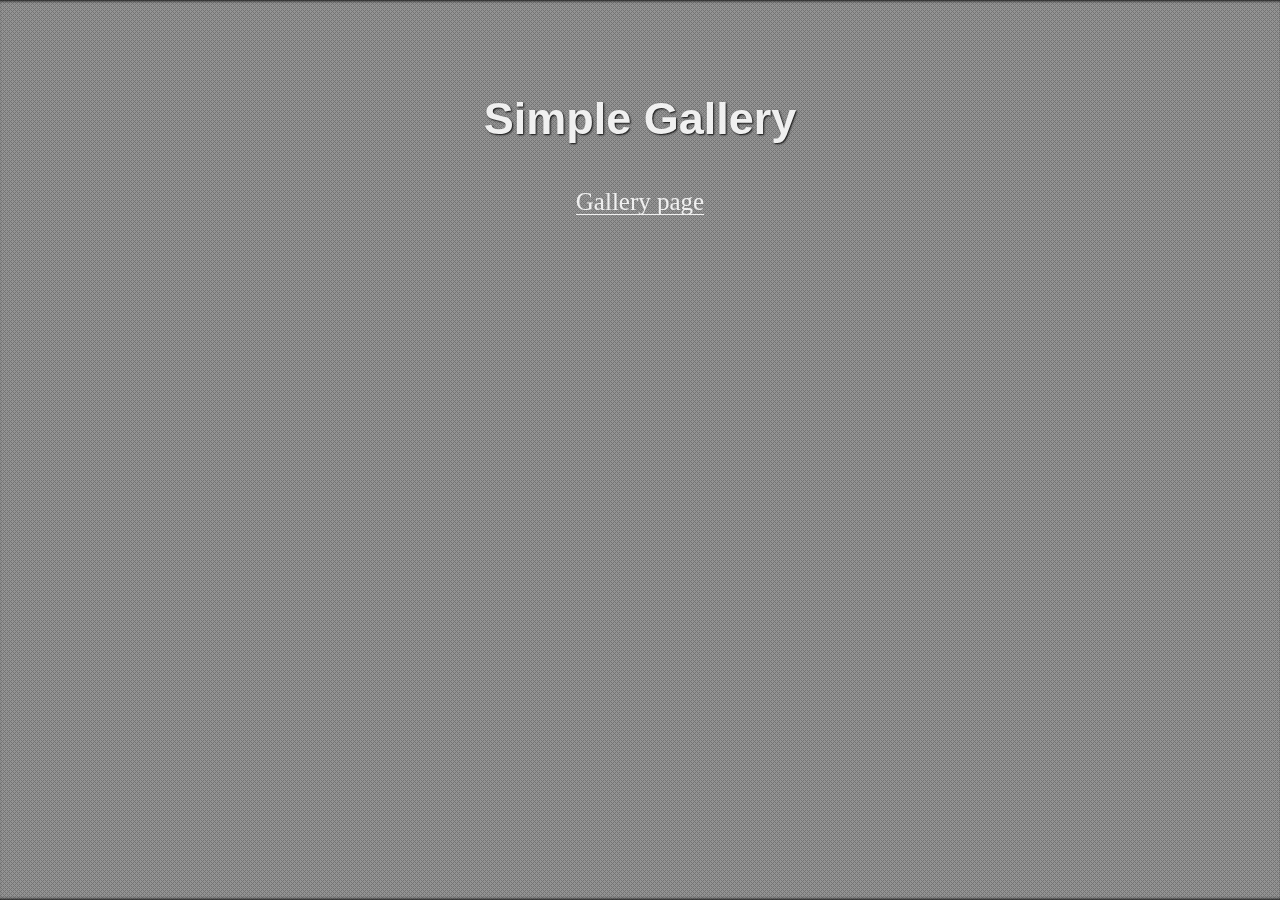
==== index.html @ 29ce4726 "Update index.html" ====
<!DOCTYPE html><html lang="en"><head><meta charset="utf-8"><meta http-equiv="X-UA-Compatible" content="IE=edge"><meta name="viewport" content="width=device-width,initial-scale=1"><title>Simple Gallery</title></head><body><style>a,abbr,acronym,address,applet,article,aside,audio,b,big,blockquote,body,canvas,caption,center,cite,code,dd,del,details,dfn,div,dl,dt,em,embed,fieldset,figcaption,figure,footer,form,h1,h2,h3,h4,h5,h6,header,hgroup,html,i,iframe,img,input,ins,kbd,label,legend,li,mark,main,menu,nav,object,ol,output,p,pre,q,ruby,s,samp,section,small,span,strike,strong,sub,summary,sup,table,tbody,td,tfoot,th,thead,time,tr,tt,u,ul,var,video{-webkit-box-sizing:border-box;-moz-box-sizing:border-box;box-sizing:border-box;margin:0;padding:0;border:0}article,aside,details,figcaption,figure,footer,header,hgroup,main,menu,nav,section{display:block}nav ol,nav ul{list-style:none}blockquote,q{quotes:none}blockquote:after,blockquote:before,q:after,q:before{content:"";content:none}table{border-spacing:0;border-collapse:collapse}button,input[type=submit]{cursor:pointer}
      *::selection{
      	background: #f0f0f0;
      	color: #0f0f0f;
      }
      *::-moz-selection{
      	background: #f0f0f0;
      	color: #0f0f0f;
      }
      html, body{
      	width: 100%;
      	height: 100%;
      	margin: 0;
      	padding: 0;
      }
      body {
      	display: block;
      	position: relative;
      	overflow: hidden;
      	text-align: center;
      }
      .background {
      	position: fixed;
      	top: 0;
      	right: 0;
      	bottom: 0;
      	left: 0;
      	z-index:1;
      }
      .background_gradient {
      	background: #ffa500;
      	background: -webkit-linear-gradient(170deg, #f1c40f, #ffa500);
      	   background: -moz-linear-gradient(170deg, #f1c40f, #ffa500);
      		 background: -o-linear-gradient(170deg, #f1c40f, #ffa500);
      			background: linear-gradient(170deg, #f1c40f, #ffa500);
      	background-attachment: fixed;
      }
      .background_image {
      	-webkit-background-size: cover;
      		 -o-background-size: cover;
      			background-size: cover;
      	background-position: center center;
      	background-repeat: no-repeat;
      	background-attachment: fixed;
      	background-image: url('static/images/bg/index_bg.jpg');
      }
      .background_blur {
      	filter: url('data:image/svg+xml;utf8,<svg version="1.1" xmlns="http://www.w3.org/2000/svg"><filter id="blur"><feGaussianBlur stdDeviation="5" /></filter></svg>#blur');
      	-webkit-filter: blur(5px);
      	filter: blur(5px);
      	filter: progid:DXImageTransform.Microsoft.Blur(PixelRadius='5');
      }
      .overlay {
      	position: fixed;
      	top: 0;
      	right: 0;
      	bottom: 0;
      	left: 0;
      	z-index:10;
      	overflow: auto;
      }
      .overlay_dark {
      	background-color: transparent;
      	background-color: rgba(15, 15, 15, 0.45);
      	filter: progid:DXImageTransform.Microsoft.gradient(startColorstr=#4C000000,endColorstr=#4C000000);
      	zoom: 1;
      	background-image: url("[data-uri]");
      	background-repeat: repeat;
      	background-attachment: fixed;
      	box-shadow: inset 0 3px 3px -2px #0f0f0f, inset 0 -3px 3px -2px #0f0f0f;
      }
      .project {
      	-moz-box-sizing: border-box;
      	-webkit-box-sizing: border-box;
      	box-sizing: border-box;
      	display: block;
      	width: 100%;
      	max-width: 1200px;
      	margin: 0 auto;
      	text-align: center;
      }
      .project__name {
      	display: block;
      	width: 100%;
      	max-width: 480px;
      	margin: 8% auto 4%;
      	padding: 0 2%;
      	font-family: Tahoma, Verdana, Arial, sans-serif;
      	font-size: 45px;
      	line-height: 1;
      	color: #f0f0f0;
      	text-align: center;
      }
      .project__name_middle {
      	margin-top: 20%;
      }
      .project__name_fit {
      	max-width: 100%;
      	font-size: 200px;
      }
      .project__name_shadow {
      	text-shadow: 1px 1px 2px #0f0f0f;
      }
      .project__list{
      	display: inline-block;
      	list-style: none;
      	color: #f0f0f0;
      	text-align: center;
      }
      .project__item{
      	position: relative;
      	font-family: Georgia, Times, "Times New Roman", serif;
      	font-size: 25px;
      	line-height: 1;
      	text-align: left;
      	color: #f0f0f0;
      }
      .project__item.is-checked:before{
      	content: "\2713";
      	position: absolute;
      	right: 100%;
      }
      .project__item ul,
      .project__item ol{
      	margin-left: 40px;
      	margin-bottom: 20px;
      	list-style: none;
      }
      .project__link{
      	display: inline-block;
      	margin-bottom: 20px;
      	color: #f0f0f0;
      	outline: none;
      	text-decoration: none;
      	white-space: nowrap;
      	border-bottom: 1px solid #f0f0f0;
      }
      .project__link_empty{
      	display: block;
      	cursor: default;
      	border: none;
      	color: #ccc;
      }
      .project__link:hover{
      	border-color: transparent;
      }</style><div class="background background_image background_blur"></div><div class="overlay overlay_dark"><main class="project"><h1 class="project__name project__name_shadow">Simple Gallery</h1><ul class="project__list"><li class="project__item"><a class="project__link" href="gallery.html">Gallery page</a></li></ul></main></div><script>!function(){var n=function(n,t,e){n.addEventListener?n.addEventListener(t,e,!1):n.attachEvent("on"+t,e)},t=function(n,t){for(key in t)t.hasOwnProperty(key)&&(n[key]=t[key]);return n};window.fitText=function(e,i,o){if(e.length){var a=t({minFontSize:-1/0,maxFontSize:1/0},o),r=function(t){var e=i||1,o=function(){t.style.fontSize=Math.max(Math.min(t.clientWidth/(10*e),parseFloat(a.maxFontSize)),parseFloat(a.minFontSize))+"px"};o(),n(window,"resize",o)};if(e.length)for(var f=0;f<e.length;f++)r(e[f]);else r(e);return e}}}(),function(){window.fitText(document.getElementsByClassName("project__name_fit"),1)}();</script></body></html>
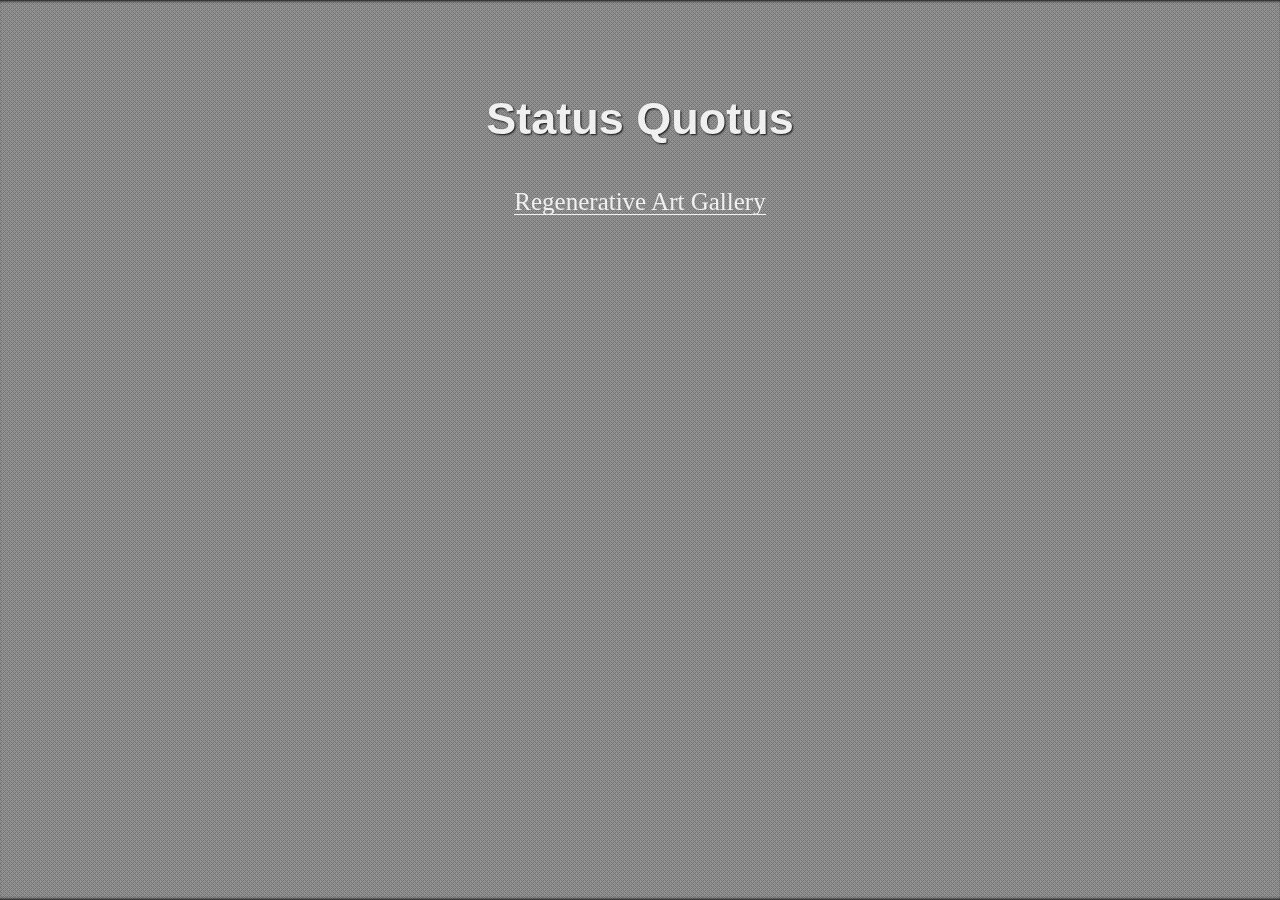
==== commit 83926252: "Update index.html" ====
--- a/index.html
+++ b/index.html
@@ -1,4 +1,4 @@
-<!DOCTYPE html><html lang="en"><head><meta charset="utf-8"><meta http-equiv="X-UA-Compatible" content="IE=edge"><meta name="viewport" content="width=device-width,initial-scale=1"><title>Simple Gallery</title></head><body><style>a,abbr,acronym,address,applet,article,aside,audio,b,big,blockquote,body,canvas,caption,center,cite,code,dd,del,details,dfn,div,dl,dt,em,embed,fieldset,figcaption,figure,footer,form,h1,h2,h3,h4,h5,h6,header,hgroup,html,i,iframe,img,input,ins,kbd,label,legend,li,mark,main,menu,nav,object,ol,output,p,pre,q,ruby,s,samp,section,small,span,strike,strong,sub,summary,sup,table,tbody,td,tfoot,th,thead,time,tr,tt,u,ul,var,video{-webkit-box-sizing:border-box;-moz-box-sizing:border-box;box-sizing:border-box;margin:0;padding:0;border:0}article,aside,details,figcaption,figure,footer,header,hgroup,main,menu,nav,section{display:block}nav ol,nav ul{list-style:none}blockquote,q{quotes:none}blockquote:after,blockquote:before,q:after,q:before{content:"";content:none}table{border-spacing:0;border-collapse:collapse}button,input[type=submit]{cursor:pointer}
+<!DOCTYPE html><html lang="en"><head><meta charset="utf-8"><meta http-equiv="X-UA-Compatible" content="IE=edge"><meta name="viewport" content="width=device-width,initial-scale=1"><title>Status Quotus</title></head><body><style>a,abbr,acronym,address,applet,article,aside,audio,b,big,blockquote,body,canvas,caption,center,cite,code,dd,del,details,dfn,div,dl,dt,em,embed,fieldset,figcaption,figure,footer,form,h1,h2,h3,h4,h5,h6,header,hgroup,html,i,iframe,img,input,ins,kbd,label,legend,li,mark,main,menu,nav,object,ol,output,p,pre,q,ruby,s,samp,section,small,span,strike,strong,sub,summary,sup,table,tbody,td,tfoot,th,thead,time,tr,tt,u,ul,var,video{-webkit-box-sizing:border-box;-moz-box-sizing:border-box;box-sizing:border-box;margin:0;padding:0;border:0}article,aside,details,figcaption,figure,footer,header,hgroup,main,menu,nav,section{display:block}nav ol,nav ul{list-style:none}blockquote,q{quotes:none}blockquote:after,blockquote:before,q:after,q:before{content:"";content:none}table{border-spacing:0;border-collapse:collapse}button,input[type=submit]{cursor:pointer}
       *::selection{
       	background: #f0f0f0;
       	color: #0f0f0f;
@@ -42,7 +42,7 @@
       	background-position: center center;
       	background-repeat: no-repeat;
       	background-attachment: fixed;
-      	background-image: url('static/images/bg/index_bg.jpg');
+      	background-image: url('Status-Quotus-Website/static/images/bg/index_bg.jpg');
       }
       .background_blur {
       	filter: url('data:image/svg+xml;utf8,<svg version="1.1" xmlns="http://www.w3.org/2000/svg"><filter id="blur"><feGaussianBlur stdDeviation="5" /></filter></svg>#blur');
@@ -143,4 +143,4 @@
       }
       .project__link:hover{
       	border-color: transparent;
-      }</style><div class="background background_image background_blur"></div><div class="overlay overlay_dark"><main class="project"><h1 class="project__name project__name_shadow">Simple Gallery</h1><ul class="project__list"><li class="project__item"><a class="project__link" href="gallery.html">Gallery page</a></li></ul></main></div><script>!function(){var n=function(n,t,e){n.addEventListener?n.addEventListener(t,e,!1):n.attachEvent("on"+t,e)},t=function(n,t){for(key in t)t.hasOwnProperty(key)&&(n[key]=t[key]);return n};window.fitText=function(e,i,o){if(e.length){var a=t({minFontSize:-1/0,maxFontSize:1/0},o),r=function(t){var e=i||1,o=function(){t.style.fontSize=Math.max(Math.min(t.clientWidth/(10*e),parseFloat(a.maxFontSize)),parseFloat(a.minFontSize))+"px"};o(),n(window,"resize",o)};if(e.length)for(var f=0;f<e.length;f++)r(e[f]);else r(e);return e}}}(),function(){window.fitText(document.getElementsByClassName("project__name_fit"),1)}();</script></body></html>
+      }</style><div class="background background_image background_blur"></div><div class="overlay overlay_dark"><main class="project"><h1 class="project__name project__name_shadow">Status Quotus</h1><ul class="project__list"><li class="project__item"><a class="project__link" href="gallery.html">Regenerative Art Gallery</a></li></ul></main></div><script>!function(){var n=function(n,t,e){n.addEventListener?n.addEventListener(t,e,!1):n.attachEvent("on"+t,e)},t=function(n,t){for(key in t)t.hasOwnProperty(key)&&(n[key]=t[key]);return n};window.fitText=function(e,i,o){if(e.length){var a=t({minFontSize:-1/0,maxFontSize:1/0},o),r=function(t){var e=i||1,o=function(){t.style.fontSize=Math.max(Math.min(t.clientWidth/(10*e),parseFloat(a.maxFontSize)),parseFloat(a.minFontSize))+"px"};o(),n(window,"resize",o)};if(e.length)for(var f=0;f<e.length;f++)r(e[f]);else r(e);return e}}}(),function(){window.fitText(document.getElementsByClassName("project__name_fit"),1)}();</script></body></html>
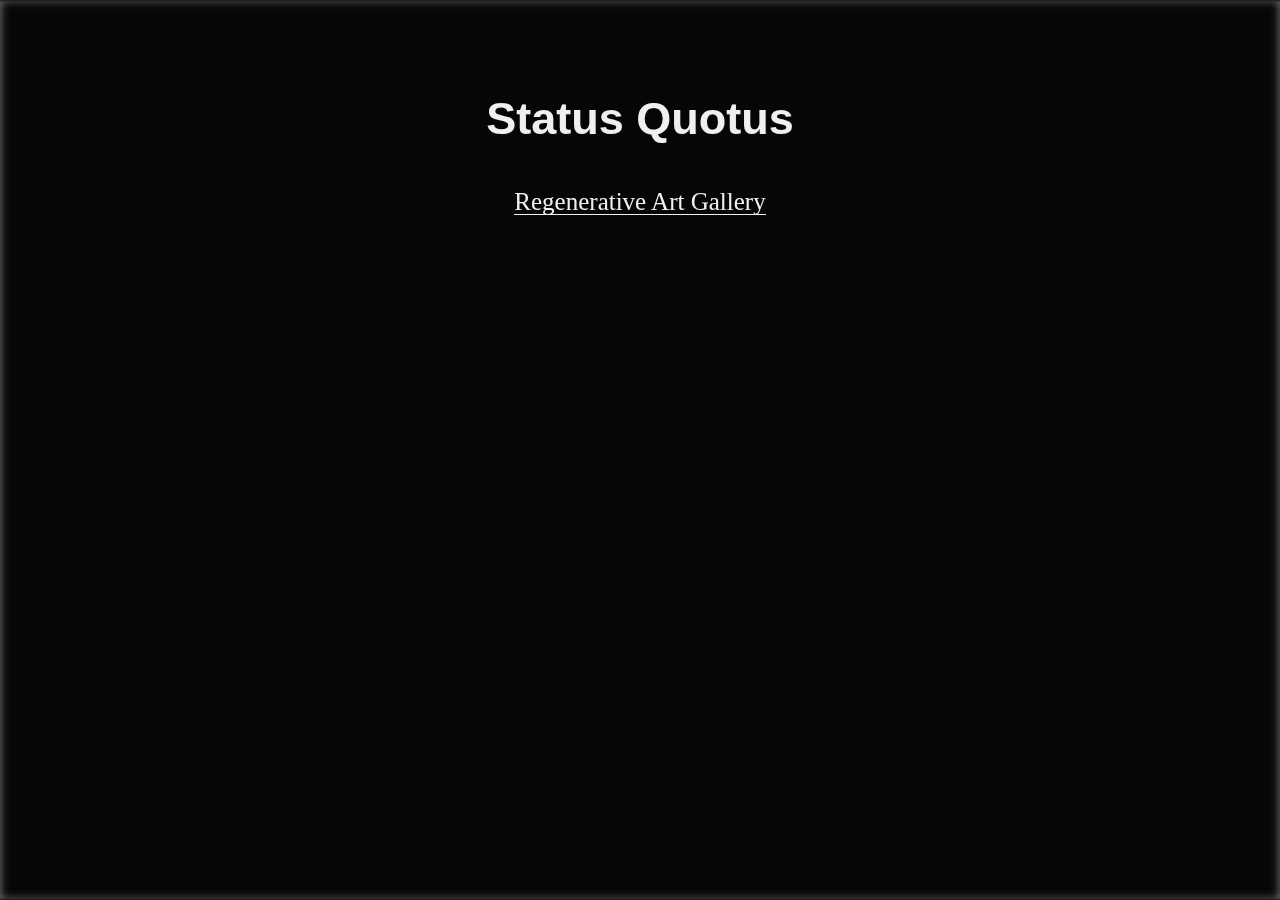
==== commit d114c209: "Update index.html" ====
--- a/index.html
+++ b/index.html
@@ -42,7 +42,7 @@
       	background-position: center center;
       	background-repeat: no-repeat;
       	background-attachment: fixed;
-      	background-image: url('Status-Quotus-Website/static/images/bg/index_bg.jpg');
+      	background-image: url('../static/images/bg/index_bg.jpg');
       }
       .background_blur {
       	filter: url('data:image/svg+xml;utf8,<svg version="1.1" xmlns="http://www.w3.org/2000/svg"><filter id="blur"><feGaussianBlur stdDeviation="5" /></filter></svg>#blur');
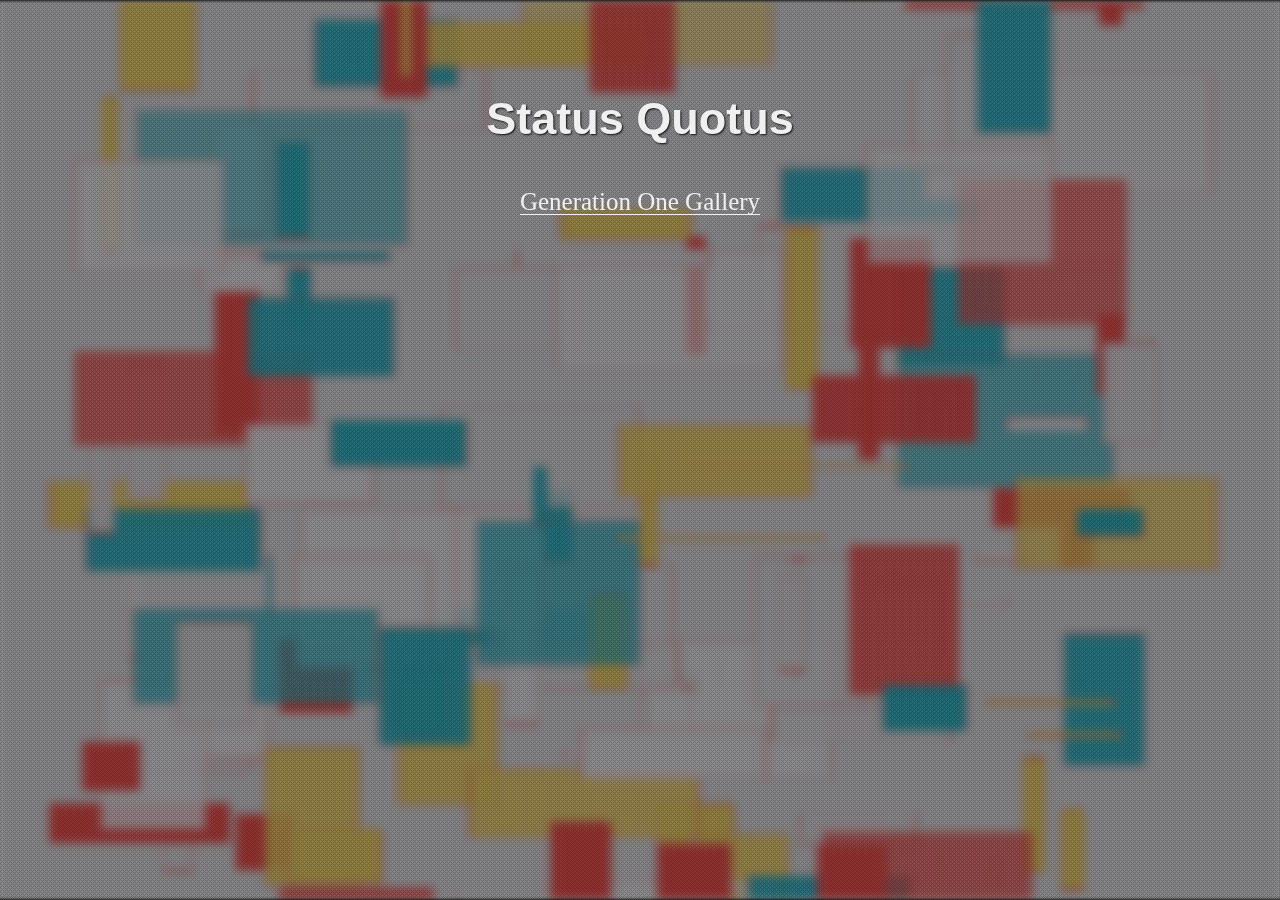
==== commit f7a8c7cf: "Update index.html" ====
--- a/index.html
+++ b/index.html
@@ -1,11 +1,11 @@
 <!DOCTYPE html><html lang="en"><head><meta charset="utf-8"><meta http-equiv="X-UA-Compatible" content="IE=edge"><meta name="viewport" content="width=device-width,initial-scale=1"><title>Status Quotus</title></head><body><style>a,abbr,acronym,address,applet,article,aside,audio,b,big,blockquote,body,canvas,caption,center,cite,code,dd,del,details,dfn,div,dl,dt,em,embed,fieldset,figcaption,figure,footer,form,h1,h2,h3,h4,h5,h6,header,hgroup,html,i,iframe,img,input,ins,kbd,label,legend,li,mark,main,menu,nav,object,ol,output,p,pre,q,ruby,s,samp,section,small,span,strike,strong,sub,summary,sup,table,tbody,td,tfoot,th,thead,time,tr,tt,u,ul,var,video{-webkit-box-sizing:border-box;-moz-box-sizing:border-box;box-sizing:border-box;margin:0;padding:0;border:0}article,aside,details,figcaption,figure,footer,header,hgroup,main,menu,nav,section{display:block}nav ol,nav ul{list-style:none}blockquote,q{quotes:none}blockquote:after,blockquote:before,q:after,q:before{content:"";content:none}table{border-spacing:0;border-collapse:collapse}button,input[type=submit]{cursor:pointer}
       *::selection{
       	background: #f0f0f0;
-      	color: #0f0f0f;
+      	color: #f0f0f0;
       }
       *::-moz-selection{
       	background: #f0f0f0;
-      	color: #0f0f0f;
+      	color: #f0f0f0;
       }
       html, body{
       	width: 100%;
@@ -42,7 +42,7 @@
       	background-position: center center;
       	background-repeat: no-repeat;
       	background-attachment: fixed;
-      	background-image: url('../static/images/bg/index_bg.jpg');
+      	background-image: url('static/images/bg/index_bg.jpg');
       }
       .background_blur {
       	filter: url('data:image/svg+xml;utf8,<svg version="1.1" xmlns="http://www.w3.org/2000/svg"><filter id="blur"><feGaussianBlur stdDeviation="5" /></filter></svg>#blur');
@@ -143,4 +143,4 @@
       }
       .project__link:hover{
       	border-color: transparent;
-      }</style><div class="background background_image background_blur"></div><div class="overlay overlay_dark"><main class="project"><h1 class="project__name project__name_shadow">Status Quotus</h1><ul class="project__list"><li class="project__item"><a class="project__link" href="gallery.html">Regenerative Art Gallery</a></li></ul></main></div><script>!function(){var n=function(n,t,e){n.addEventListener?n.addEventListener(t,e,!1):n.attachEvent("on"+t,e)},t=function(n,t){for(key in t)t.hasOwnProperty(key)&&(n[key]=t[key]);return n};window.fitText=function(e,i,o){if(e.length){var a=t({minFontSize:-1/0,maxFontSize:1/0},o),r=function(t){var e=i||1,o=function(){t.style.fontSize=Math.max(Math.min(t.clientWidth/(10*e),parseFloat(a.maxFontSize)),parseFloat(a.minFontSize))+"px"};o(),n(window,"resize",o)};if(e.length)for(var f=0;f<e.length;f++)r(e[f]);else r(e);return e}}}(),function(){window.fitText(document.getElementsByClassName("project__name_fit"),1)}();</script></body></html>
+      }</style><div class="background background_image background_blur"></div><div class="overlay overlay_dark"><main class="project"><h1 class="project__name project__name_shadow">Status Quotus</h1><ul class="project__list"><li class="project__item"><a class="project__link" href="gallery.html">Generation One Gallery</a></li></ul></main></div><script>!function(){var n=function(n,t,e){n.addEventListener?n.addEventListener(t,e,!1):n.attachEvent("on"+t,e)},t=function(n,t){for(key in t)t.hasOwnProperty(key)&&(n[key]=t[key]);return n};window.fitText=function(e,i,o){if(e.length){var a=t({minFontSize:-1/0,maxFontSize:1/0},o),r=function(t){var e=i||1,o=function(){t.style.fontSize=Math.max(Math.min(t.clientWidth/(10*e),parseFloat(a.maxFontSize)),parseFloat(a.minFontSize))+"px"};o(),n(window,"resize",o)};if(e.length)for(var f=0;f<e.length;f++)r(e[f]);else r(e);return e}}}(),function(){window.fitText(document.getElementsByClassName("project__name_fit"),1)}();</script></body></html>
